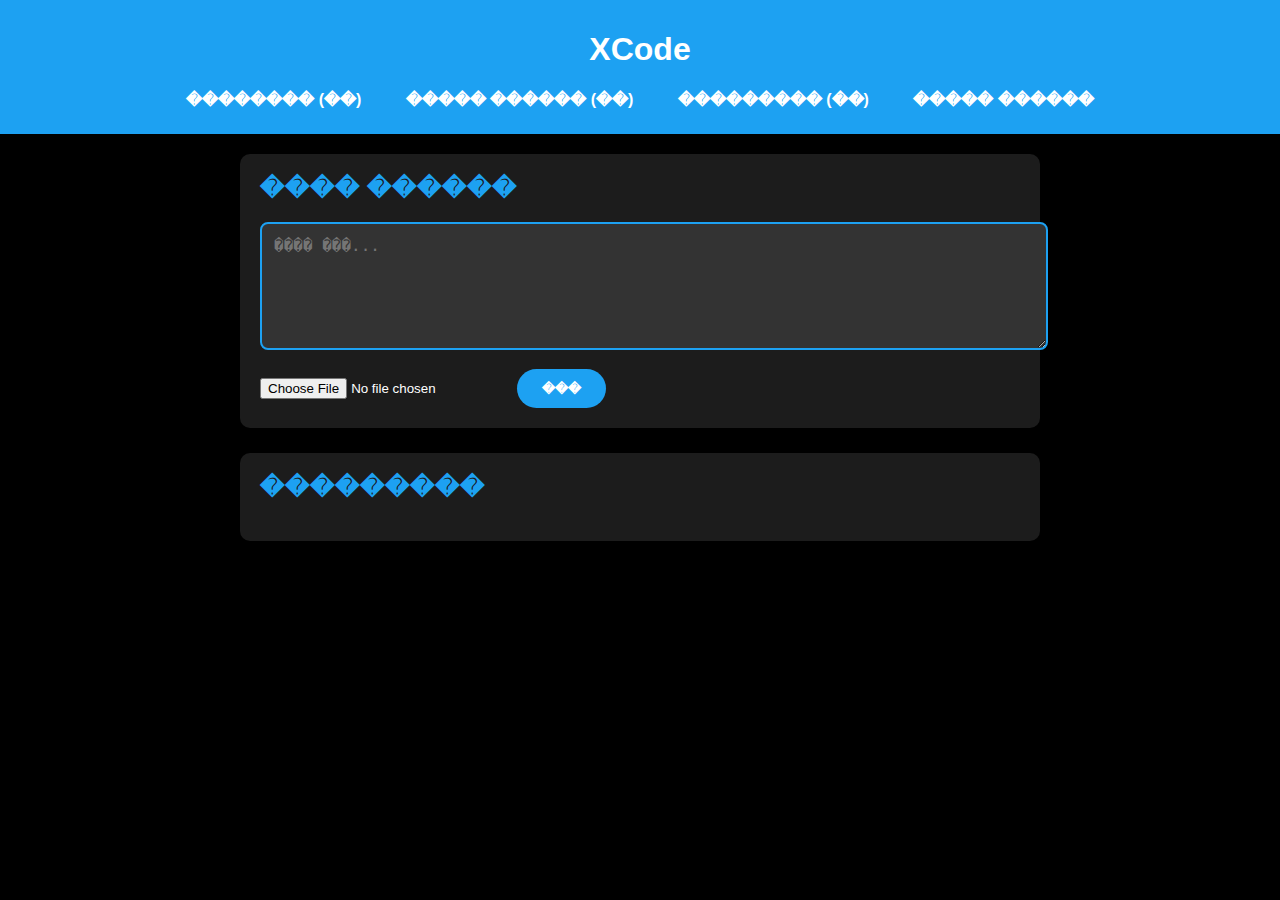
==== home.html @ 144517dc "Add files via upload" ====
<!DOCTYPE html>
<html lang="ar">
<head>
    <meta name="viewport" content="width=device-width, initial-scale=1.0">
    <title>XCode - ���� ������� ���������</title>
    <link rel="stylesheet" href="hom.css">
</head>
<body>
    <header>
        <h1>XCode</h1>
        <nav>
            <ul>
                <li><a href="#" id="homeButton">�������� (��)</a></li>
                <li><a href="#" id="profileButton">����� ������ (��)</a></li>
                <li><a href="#" id="settingsButton">��������� (��)</a></li>
                <li><a href="login.html">����� ������</a></li>
            </ul>
        </nav>
    </header>
    
    <main>
        <section class="post-form">
            <h2>���� ������</h2>
            <textarea id="postContent" placeholder="���� ���..."></textarea>
            <input type="file" id="mediaInput" accept="image/*, video/*">
            <button id="postButton">���</button>
        </section>
        
        <section class="posts">
            <h2>���������</h2>
            <div id="postList"></div>
        </section>
    </main>

    <script src="ho.js"></script>
</body>
</html>
---- hom.css ----
/* hom.css */
body {
    font-family: Arial, sans-serif;
    margin: 0;
    padding: 0;
    background-color: #000; /* ����� ����� */
    color: #fff; /* �� ���� */
}

header {
    background: #1DA1F2; /* ��� ���� ���� */
    color: #fff;
    padding: 10px 0;
    text-align: center;
    box-shadow: 0 2px 5px rgba(0,0,0,0.2); /* ����� �� */
}

nav ul {
    list-style: none;
    padding: 0;
    margin: 15px 0;
}

nav ul li {
    display: inline-block; /* ����� ��� inline-block ������ ������ */
    margin: 0 20px;
}

nav ul li a {
    color: #fff;
    text-decoration: none;
    font-weight: bold;
    transition: 0.3s; /* ����� ������� */
}

nav ul li a:hover {
    opacity: 0.8; /* ����� ��� ������� */
}

main {
    padding: 20px;
    max-width: 800px; /* ����� ��� ������� */
    margin: 0 auto; /* ����� ������ */
}

.post-form {
    background: #1c1c1c; /* ����� ������ ����� */
    padding: 20px;
    border-radius: 10px;
    margin-bottom: 25px;
}

.post-form h2 {
    margin-top: 0;
    color: #1DA1F2; /* ��� ���� �������� */
}

textarea {
    width: 100%;
    height: 100px;
    background: #333;
    color: #fff;
    border: 2px solid #1DA1F2; /* �� ���� */
    border-radius: 8px;
    padding: 12px;
    font-size: 16px;
    resize: vertical; /* ������ ������ ����� ������ ��� */
}

button {
    margin-top: 15px;
    background: #1DA1F2;
    color: #fff;
    border: none;
    padding: 12px 25px;
    border-radius: 25px; /* ���� ������ */
    cursor: pointer;
    font-weight: bold;
    transition: 0.3s;
}

button:hover {
    background: #0d8bbf; /* ��� ���� ��� ������� */
    transform: translateY(-2px); /* ����� ��� ���� */
}

.posts {
    background: #1c1c1c;
    border-radius: 10px;
    padding: 20px;
}

.posts h2 {
    color: #1DA1F2;
    margin-top: 0;
}

.post {
    background: #2a2a2a;
    border-radius: 8px;
    padding: 15px;
    margin: 15px 0;
    border-left: 4px solid #1DA1F2; /* �� ����� ���� */
}

.post p {
    margin: 0 0 10px 0;
    font-size: 1.1em;
    line-height: 1.5;
}

.post small {
    color: #888;
    font-size: 0.9em;
    display: block; /* ���� ������� �� ��� ���� */
}

footer {
    text-align: center;
    padding: 20px;
    background: #1c1c1c;
    margin-top: 30px;
}
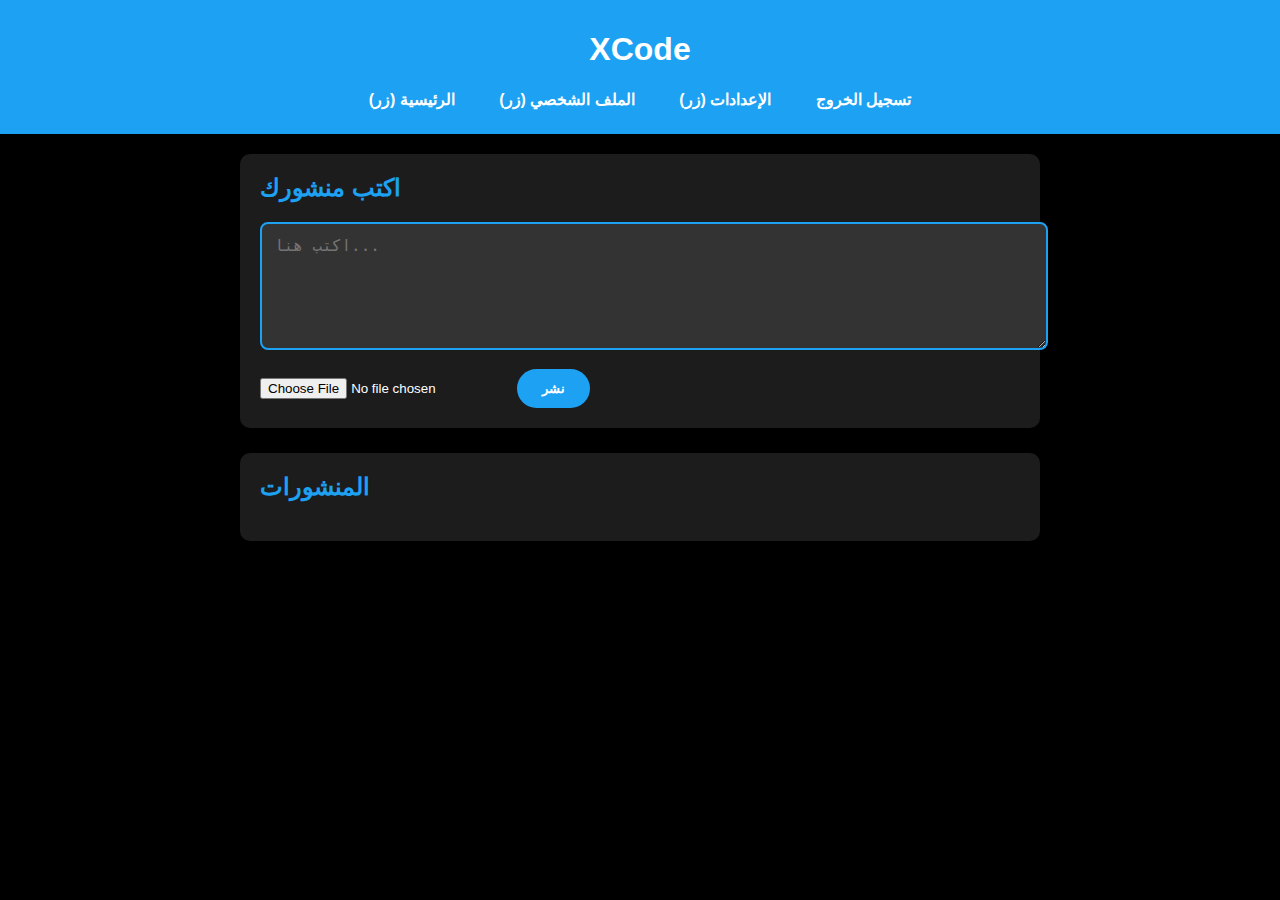
==== commit e25b6273: "Update home.html" ====
--- a/home.html
+++ b/home.html
@@ -2,7 +2,7 @@
 <html lang="ar">
 <head>
     <meta name="viewport" content="width=device-width, initial-scale=1.0">
-    <title>XCode - ���� ������� ���������</title>
+    <title>XCode - منصة التواصل الاجتماعي</title>
     <link rel="stylesheet" href="hom.css">
 </head>
 <body>
@@ -10,28 +10,28 @@
         <h1>XCode</h1>
         <nav>
             <ul>
-                <li><a href="#" id="homeButton">�������� (��)</a></li>
-                <li><a href="#" id="profileButton">����� ������ (��)</a></li>
-                <li><a href="#" id="settingsButton">��������� (��)</a></li>
-                <li><a href="login.html">����� ������</a></li>
+                <li><a href="#" id="homeButton">الرئيسية (زر)</a></li>
+                <li><a href="#" id="profileButton">الملف الشخصي (زر)</a></li>
+                <li><a href="#" id="settingsButton">الإعدادات (زر)</a></li>
+                <li><a href="login.html">تسجيل الخروج</a></li>
             </ul>
         </nav>
     </header>
     
     <main>
         <section class="post-form">
-            <h2>���� ������</h2>
-            <textarea id="postContent" placeholder="���� ���..."></textarea>
+            <h2>اكتب منشورك</h2>
+            <textarea id="postContent" placeholder="اكتب هنا..."></textarea>
             <input type="file" id="mediaInput" accept="image/*, video/*">
-            <button id="postButton">���</button>
+            <button id="postButton">نشر</button>
         </section>
         
         <section class="posts">
-            <h2>���������</h2>
+            <h2>المنشورات</h2>
             <div id="postList"></div>
         </section>
     </main>
 
     <script src="ho.js"></script>
 </body>
-</html>+</html>
--- a/hom.css
+++ b/hom.css
@@ -3,16 +3,16 @@
     font-family: Arial, sans-serif;
     margin: 0;
     padding: 0;
-    background-color: #000; /* ����� ����� */
-    color: #fff; /* �� ���� */
+    background-color: #000; /* خلفية سوداء */
+    color: #fff; /* نص أبيض */
 }
 
 header {
-    background: #1DA1F2; /* ��� ���� ���� */
+    background: #1DA1F2; /* لون أزرق مميز */
     color: #fff;
     padding: 10px 0;
     text-align: center;
-    box-shadow: 0 2px 5px rgba(0,0,0,0.2); /* ����� �� */
+    box-shadow: 0 2px 5px rgba(0,0,0,0.2); /* إضافة ظل */
 }
 
 nav ul {
@@ -22,7 +22,7 @@
 }
 
 nav ul li {
-    display: inline-block; /* ����� ��� inline-block ������ ������ */
+    display: inline-block; /* تغيير إلى inline-block لتحسين التحكم */
     margin: 0 20px;
 }
 
@@ -30,21 +30,21 @@
     color: #fff;
     text-decoration: none;
     font-weight: bold;
-    transition: 0.3s; /* ����� ������� */
+    transition: 0.3s; /* تأثير انتقالي */
 }
 
 nav ul li a:hover {
-    opacity: 0.8; /* ����� ��� ������� */
+    opacity: 0.8; /* تغميض عند التمرير */
 }
 
 main {
     padding: 20px;
-    max-width: 800px; /* ����� ��� ������� */
-    margin: 0 auto; /* ����� ������ */
+    max-width: 800px; /* تحديد عرض للمحتوى */
+    margin: 0 auto; /* توسيط الأفقي */
 }
 
 .post-form {
-    background: #1c1c1c; /* ����� ������ ����� */
+    background: #1c1c1c; /* خلفية رمادية داكنة */
     padding: 20px;
     border-radius: 10px;
     margin-bottom: 25px;
@@ -52,7 +52,7 @@
 
 .post-form h2 {
     margin-top: 0;
-    color: #1DA1F2; /* ��� ���� �������� */
+    color: #1DA1F2; /* لون أزرق للعناوين */
 }
 
 textarea {
@@ -60,11 +60,11 @@
     height: 100px;
     background: #333;
     color: #fff;
-    border: 2px solid #1DA1F2; /* �� ���� */
+    border: 2px solid #1DA1F2; /* حد أزرق */
     border-radius: 8px;
     padding: 12px;
     font-size: 16px;
-    resize: vertical; /* ������ ������ ����� ������ ��� */
+    resize: vertical; /* السماح بإعادة الحجم رأسيًا فقط */
 }
 
 button {
@@ -73,15 +73,15 @@
     color: #fff;
     border: none;
     padding: 12px 25px;
-    border-radius: 25px; /* ���� ������ */
+    border-radius: 25px; /* حواف دائرية */
     cursor: pointer;
     font-weight: bold;
     transition: 0.3s;
 }
 
 button:hover {
-    background: #0d8bbf; /* ��� ���� ��� ������� */
-    transform: translateY(-2px); /* ����� ��� ���� */
+    background: #0d8bbf; /* لون أغمق عند التمرير */
+    transform: translateY(-2px); /* تأثير رفع خفيف */
 }
 
 .posts {
@@ -100,7 +100,7 @@
     border-radius: 8px;
     padding: 15px;
     margin: 15px 0;
-    border-left: 4px solid #1DA1F2; /* �� ����� ���� */
+    border-left: 4px solid #1DA1F2; /* خط جانبي أزرق */
 }
 
 .post p {
@@ -112,7 +112,7 @@
 .post small {
     color: #888;
     font-size: 0.9em;
-    display: block; /* ���� ������� �� ��� ���� */
+    display: block; /* لجعل التاريخ في سطر جديد */
 }
 
 footer {
@@ -120,4 +120,4 @@
     padding: 20px;
     background: #1c1c1c;
     margin-top: 30px;
-}+}
